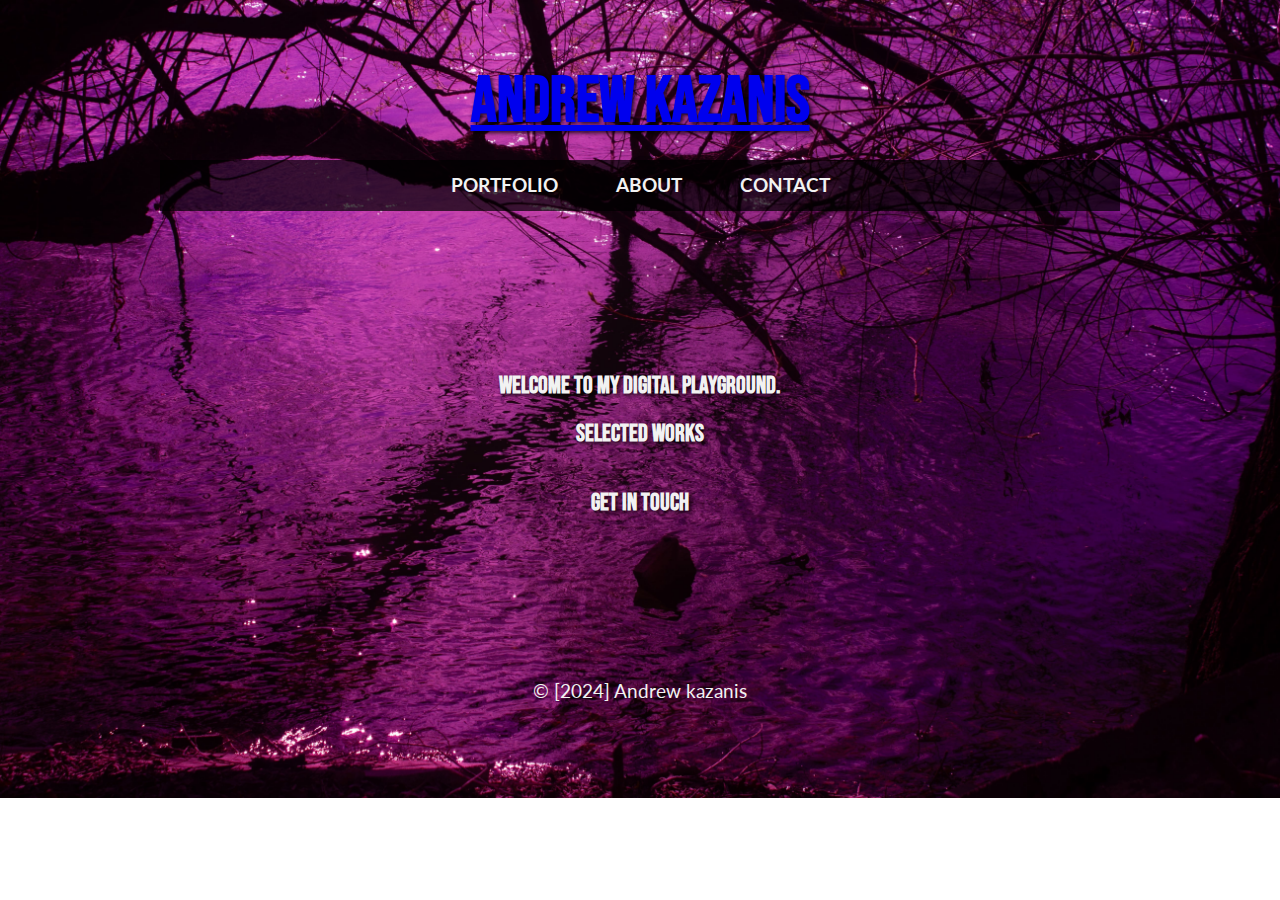
==== index.html @ 03cf37b5 "v1" ====
<!DOCTYPE html>
<html>
<head>
    <title>Andrew Kazanis - Web Designer</title>
    <link rel="stylesheet" href="style.css">
    <link rel="preconnect" href="https://fonts.googleapis.com">
    <link rel="preconnect" href="https://fonts.gstatic.com" crossorigin>
    <link href="https://fonts.googleapis.com/css2?family=Bebas+Neue&family=Lato&display=swap" rel="stylesheet"> 
</head>

<body>
    <div class="container">  
        <header>
            <h1><a href="#home">
Andrew Kazanis</a></h1>
            <nav>
                <ul>
                    <li><a href="#portfolio">Portfolio</a></li>
                    <li><a href="#about">About</a></li>
                    <li><a href="#contact">Contact</a></li>
                </ul>
            </nav>
        </header>

        <main>
            <section id="home">
                <div class="hero-content">
                    <h2>Welcome to my digital playground.</h2>
                   
            <section id="portfolio">
                <h2>Selected Works</h2>
                <div class="gallery">
                    </div>
            </section>

            

            <section id="contact">
                <h2>Get in Touch</h2>
                </section>
        </main>
        <footer>
            <p>&copy; [2024] Andrew kazanis</p>
        </footer>
    </div> 
</body>
</html>
---- style.css ----
/* style.css */
:root {
    --primary: #00b4d8; /* Teal */
    --secondary: #f9844a; /* Orange */
    --accent: #5865f2; /* Purple */
    --background: #f2f2f2; /* Off-White */
    --dark-overlay: rgba(0, 0, 0, 0.7); /* Increased overlay opacity for better contrast */
    --grunge-texture: url("grunge-texture.jpg"); /* Optional grunge texture for background */
}

body {
    background-image: url(background.jpg);
    background-size: cover;
    background-position: center;
    background-repeat: no-repeat;
    font-family: var(--body-font);
    color: var(--background); 
    margin: 0;
    padding: 0;
}

.container {
    max-width: 960px;
    margin: 0 auto;
    padding: 20px;
    background-color: ; /* Apply dark overlay to the container */
    text-align: center;
}

/* Typography */
h1, h2, h3 {
    color: var(--background);
    text-shadow: 2px 2px 4px rgba(0, 0, 0, 0.8); /* Stronger text shadow */
    font-family: 'Bebas Neue', sans-serif; /* Using Bebas Neue font for headers */
}

h1 {
    font-size: 4em; /* Increase header font size */
    margin-bottom: 20px;
}

p, li {
    font-size: 1.2em;
    line-height: 1.6;
    margin-bottom: 15px;
    font-family: 'Lato', sans-serif; /* Using Lato font for body text */
}

/* Navigation */
nav {
    background-color: var(--dark-overlay); /* Add background to nav for contrast */
    padding: 10px 0; /* Add padding to the nav */
    margin-bottom: 20px; /* Add margin below nav */
}

nav ul {
    list-style: none;
    padding: 0;
    margin: 0;
}

nav li {
    display: inline;
    margin: 0 15px;
}

nav a {
    color: var(--background); /* Off-white link color */
    text-decoration: none;
    font-weight: bold;
    text-transform: uppercase;
    transition: color 0.3s ease; /* Smooth transition effect */
    padding: 8px 12px; /* Add some padding for better readability */
    border-radius: 5px; /* Add slight rounded corners */
}

nav a:hover {
    color: var(--secondary); /* Orange on hover */
    background-color: var(--accent); /* Purple background on hover */
}

/* Hero Section */
.hero-content {
    padding: 120px 0; /* Increase padding for a more dramatic look */
    text-align: center; /* Center the hero text */
}

.hero-content p {
    font-size: 1.5em; /* Larger font size for the subheading */
    margin-bottom: 30px;
}

/* Portfolio Section */
.gallery {
    display: grid;
    grid-template-columns: repeat(auto-fit, minmax(250px, 1fr));
    gap: 20px;
}

/* ... styles for portfolio items */
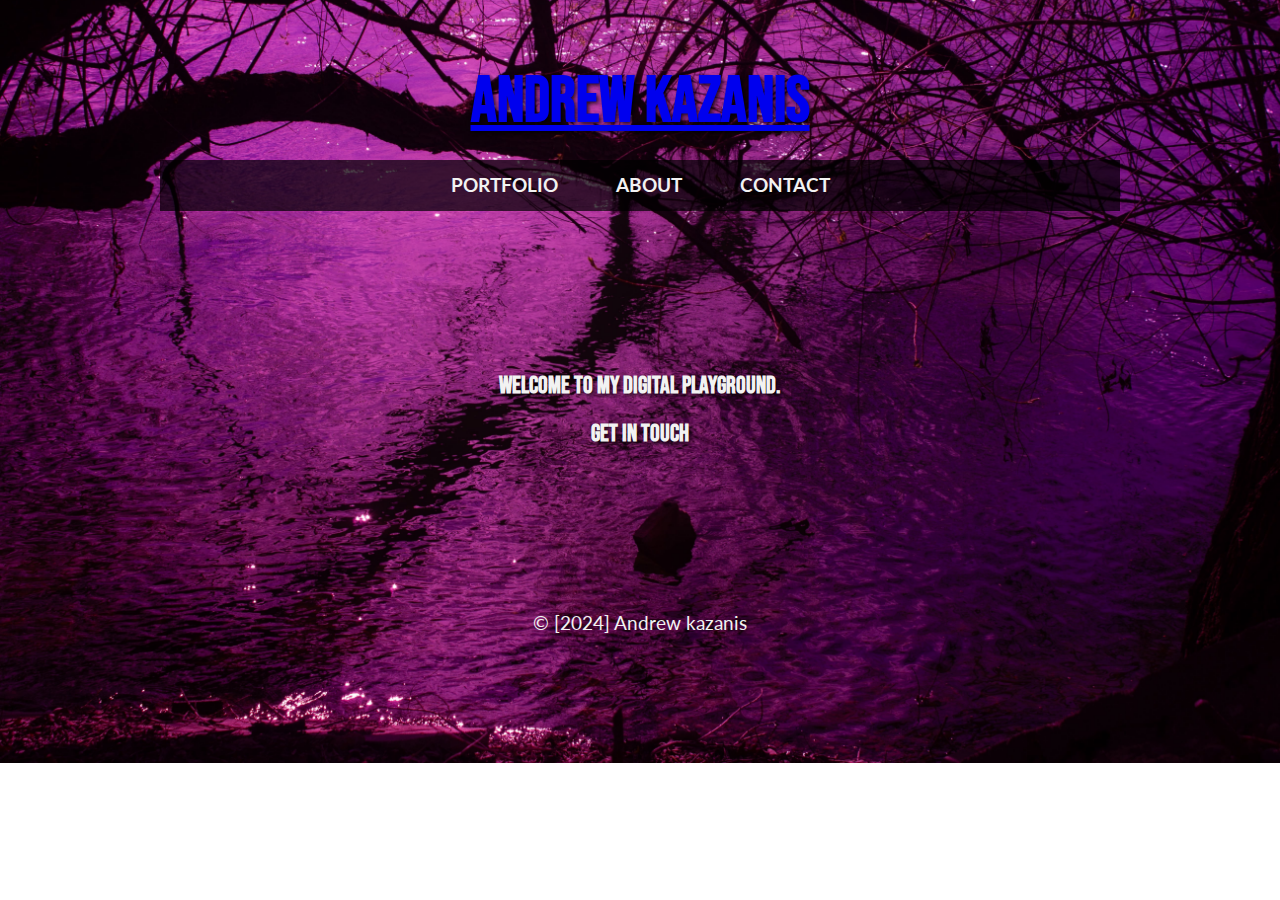
==== commit cd4d3269: "portfoliov1" ====
--- a/index.html
+++ b/index.html
@@ -15,7 +15,7 @@
 Andrew Kazanis</a></h1>
             <nav>
                 <ul>
-                    <li><a href="#portfolio">Portfolio</a></li>
+                    <li><a href="portfolio.html">Portfolio</a></li>
                     <li><a href="#about">About</a></li>
                     <li><a href="#contact">Contact</a></li>
                 </ul>
@@ -27,11 +27,6 @@
                 <div class="hero-content">
                     <h2>Welcome to my digital playground.</h2>
                    
-            <section id="portfolio">
-                <h2>Selected Works</h2>
-                <div class="gallery">
-                    </div>
-            </section>
 
             
 
--- a/style.css
+++ b/style.css
@@ -36,7 +36,7 @@
 
 h1 {
     font-size: 4em; /* Increase header font size */
-    margin-bottom: 20px;
+    margin-bottom: 20px; color:white;
 }
 
 p, li {
@@ -82,7 +82,7 @@
 /* Hero Section */
 .hero-content {
     padding: 120px 0; /* Increase padding for a more dramatic look */
-    text-align: center; /* Center the hero text */
+    text-align: center; /* Center the hero text */; 
 }
 
 .hero-content p {
@@ -96,5 +96,9 @@
     grid-template-columns: repeat(auto-fit, minmax(250px, 1fr));
     gap: 20px;
 }
+.page-wrapper {
+    display: flex;
+    min-height: 100vh; /* Ensure the wrapper takes up full viewport height */
+    flex-direction: column; /* Stack elements vertically */
+}
 
-/* ... styles for portfolio items */
